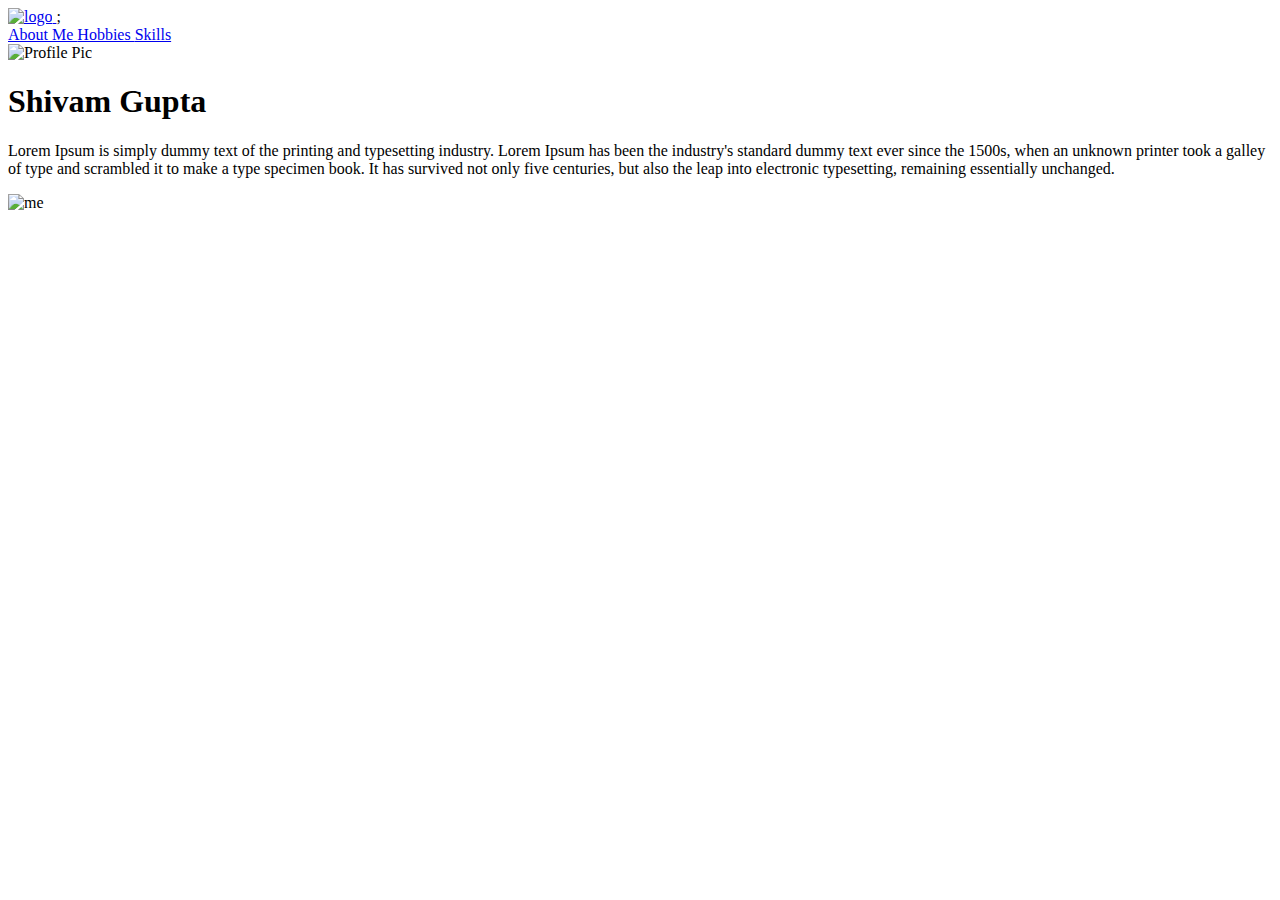
==== AboutMe.html @ c739ee3b "Add files via upload" ====
<!DOCTYPE html>
<html lang="en" dir="ltr">

<head>
  <meta charset="utf-8">
  <title>About Me</title>

  <link rel="stylesheet" href="C:\Users\Acer\Desktop\DSC NSUT\Web task\css\style.css">

  <link rel="icon" href="favicon (1).ico">

  <link href="https://fonts.googleapis.com/css2?family=Parisienne&family=Philosopher&display=swap" rel="stylesheet">

</head>

<body>

  <a href="C:\Users\Acer\Desktop\DSC NSUT\Web task\index.html">
    <img class="sgLogo" src="C:\Users\Acer\Desktop\DSC NSUT\Web task\sgLogo.png" alt="logo"> </a>;

  <div class="navbar">
    <a class="AboutME" href="C:\Users\Acer\Desktop\DSC NSUT\Web task\AboutMe.html"> About Me </a>
    <a class="Hobbies" href="C:\Users\Acer\Desktop\DSC NSUT\Web task\hobbies.html"> Hobbies </a>
    <a class="Skills" href="C:\Users\Acer\Desktop\DSC NSUT\Web task\skills.html"> Skills</a>
  </div>

  <div class="vrtline1">

  </div>

  <div class="AboutME_info_whole">
    <img class="mypic" src="C:\Users\Acer\Desktop\DSC NSUT\Web task\MyPic.png" alt="Profile Pic">
    <div class="AboutME_info">
      <h1>Shivam Gupta</h1>
      <p>Lorem Ipsum is simply dummy text of the printing and typesetting industry.
        Lorem Ipsum has been the industry's standard dummy text ever since the 1500s, when an unknown printer took
        a galley of type and scrambled it to make a type specimen book. It has survived not only five centuries,
        but also the leap into electronic typesetting, remaining essentially unchanged.</p>
    </div>
  </div>

  <div class="vrtline2">

  </div>

  <img  class="me" src="C:\Users\Acer\Desktop\DSC NSUT\Web task\me.png" alt="me">

  

</body>

</html>
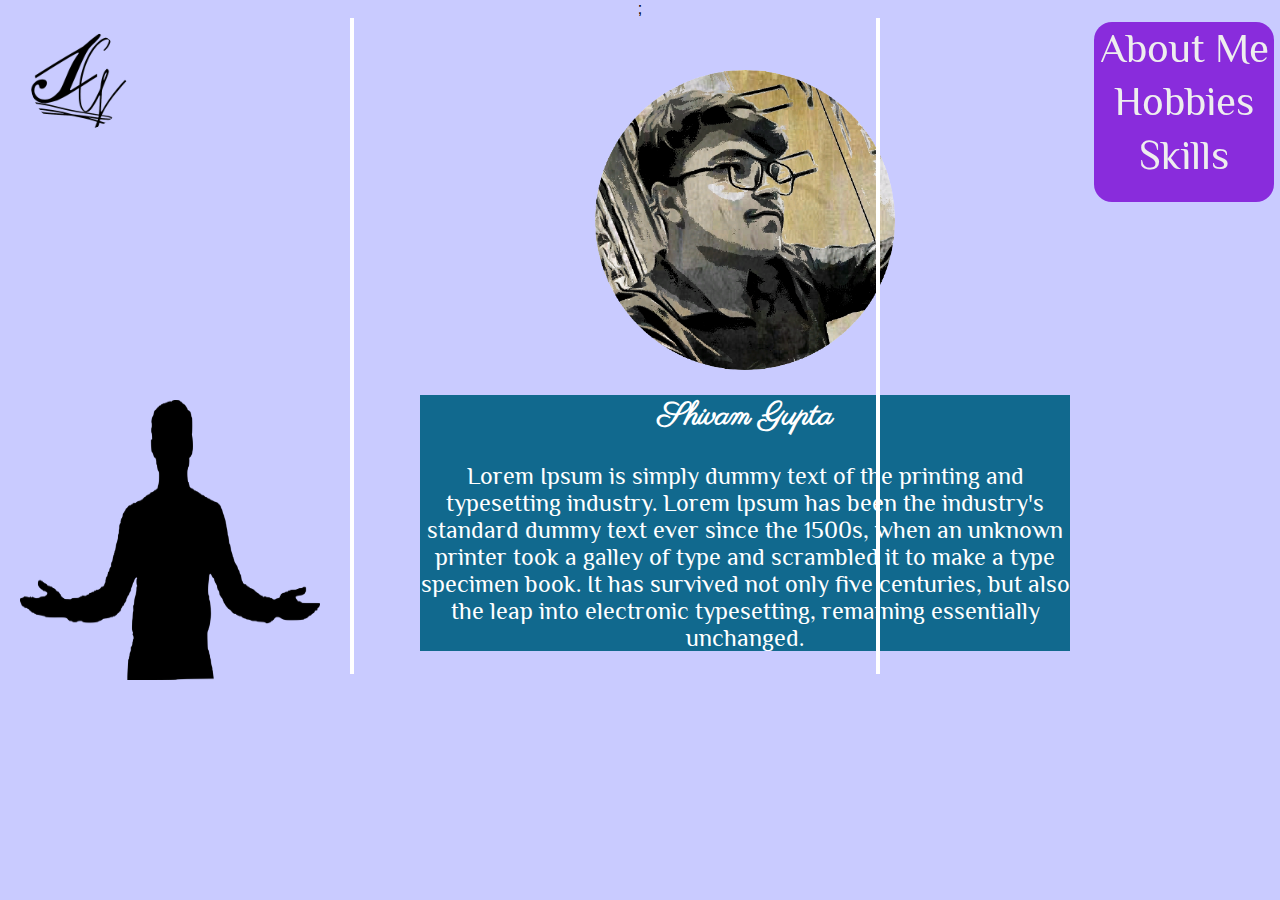
==== commit df63f942: "Update AboutMe.html" ====
--- a/AboutMe.html
+++ b/AboutMe.html
@@ -5,7 +5,7 @@
   <meta charset="utf-8">
   <title>About Me</title>
 
-  <link rel="stylesheet" href="C:\Users\Acer\Desktop\DSC NSUT\Web task\css\style.css">
+  <link rel="stylesheet" href="css\style.css">
 
   <link rel="icon" href="favicon (1).ico">
 
@@ -15,13 +15,13 @@
 
 <body>
 
-  <a href="C:\Users\Acer\Desktop\DSC NSUT\Web task\index.html">
-    <img class="sgLogo" src="C:\Users\Acer\Desktop\DSC NSUT\Web task\sgLogo.png" alt="logo"> </a>;
+  <a href="index.html">
+    <img class="sgLogo" src="sgLogo.png" alt="logo"> </a>;
 
   <div class="navbar">
-    <a class="AboutME" href="C:\Users\Acer\Desktop\DSC NSUT\Web task\AboutMe.html"> About Me </a>
-    <a class="Hobbies" href="C:\Users\Acer\Desktop\DSC NSUT\Web task\hobbies.html"> Hobbies </a>
-    <a class="Skills" href="C:\Users\Acer\Desktop\DSC NSUT\Web task\skills.html"> Skills</a>
+    <a class="AboutME" href="AboutMe.html"> About Me </a>
+    <a class="Hobbies" href="hobbies.html"> Hobbies </a>
+    <a class="Skills" href="skills.html"> Skills</a>
   </div>
 
   <div class="vrtline1">
@@ -29,7 +29,7 @@
   </div>
 
   <div class="AboutME_info_whole">
-    <img class="mypic" src="C:\Users\Acer\Desktop\DSC NSUT\Web task\MyPic.png" alt="Profile Pic">
+    <img class="mypic" src="MyPic.png" alt="Profile Pic">
     <div class="AboutME_info">
       <h1>Shivam Gupta</h1>
       <p>Lorem Ipsum is simply dummy text of the printing and typesetting industry.
@@ -43,7 +43,7 @@
 
   </div>
 
-  <img  class="me" src="C:\Users\Acer\Desktop\DSC NSUT\Web task\me.png" alt="me">
+  <img  class="me" src="me.png" alt="me">
 
   
 
